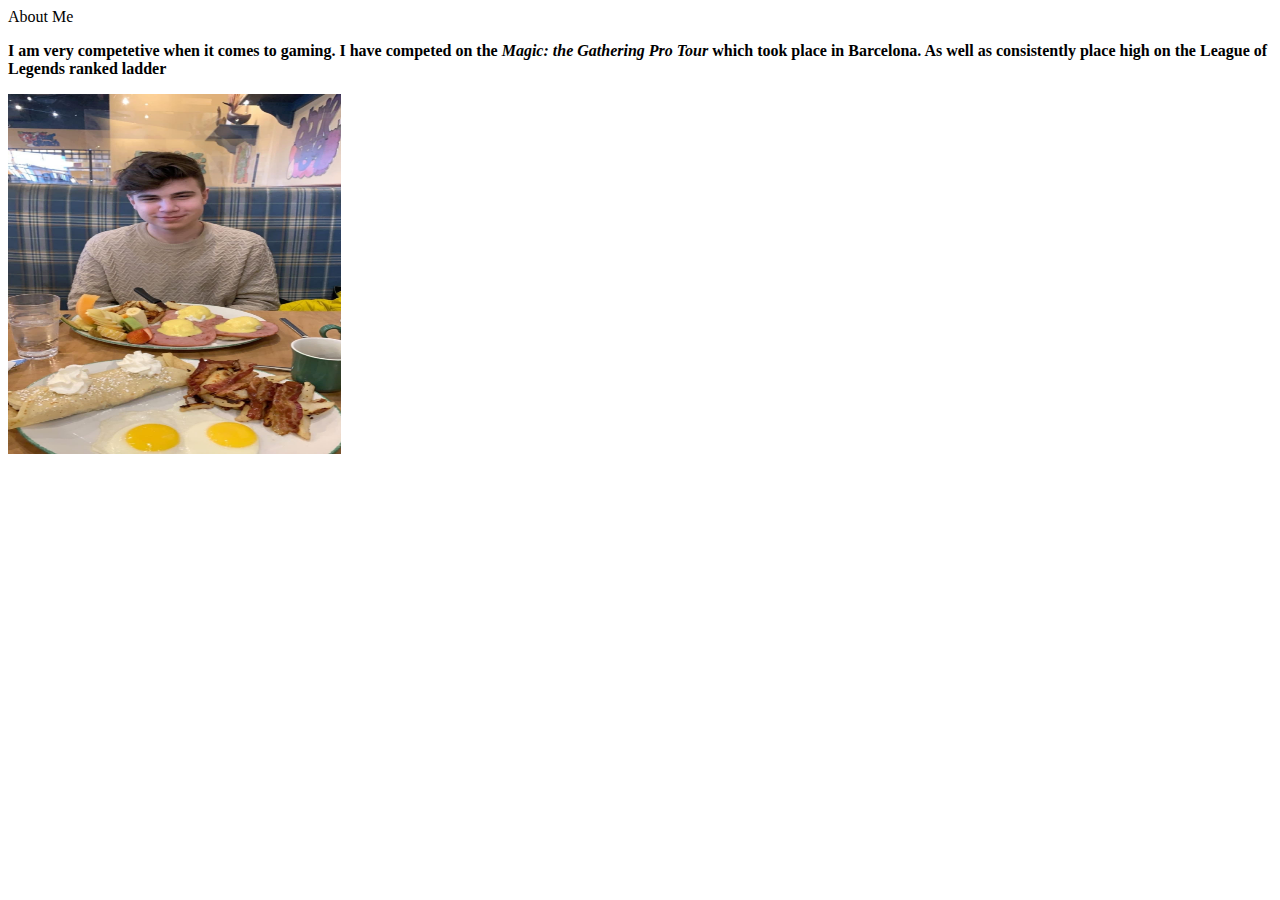
==== pages/about.html @ 4c400c8d "commit_message" ====
<html lang="en">
<head>
    <meta charset="UTF-8">
    <meta http-equiv="X-UA-Compatible" content="IE=edge">
    <meta name="viewport" content="width=device-width, initial-scale=1.0">
    <title>About Me</title>
</head>
<header>About Me</header>
<body>
    <p><strong> I am very competetive when it comes to gaming. I have competed on the <em>Magic: the Gathering Pro Tour</em> which took place in Barcelona. As well as consistently place high on the League of Legends ranked ladder</strong></p>

    <img src="/images/tobias.jpg" alt="Tobias" width="333" height="360">   
</body>
</html>
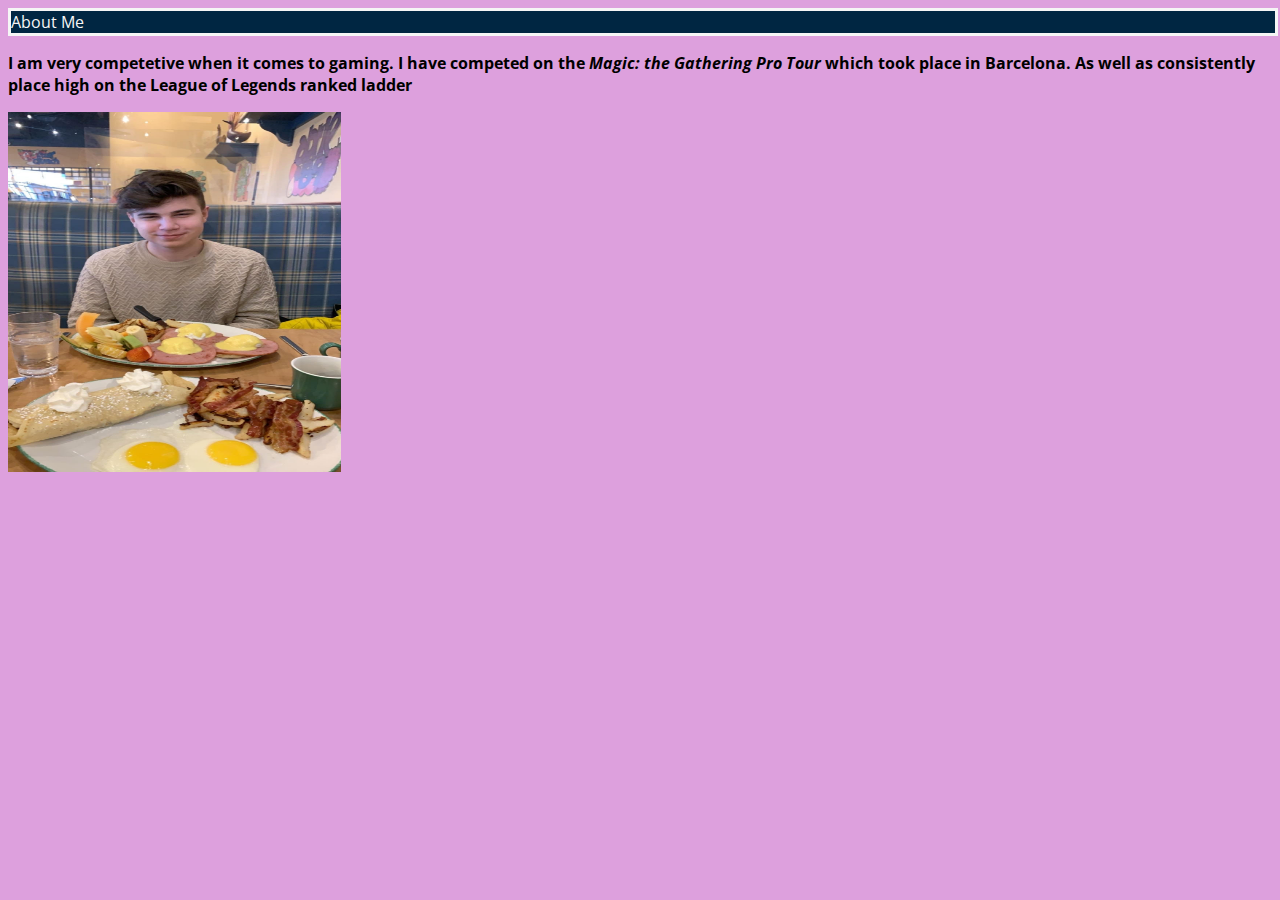
==== commit 4b327351: "commit_message" ====
--- a/pages/about.html
+++ b/pages/about.html
@@ -3,7 +3,9 @@
     <meta charset="UTF-8">
     <meta http-equiv="X-UA-Compatible" content="IE=edge">
     <meta name="viewport" content="width=device-width, initial-scale=1.0">
+    <link rel="stylesheet" href="../CSS/styles.css">
     <title>About Me</title>
+
 </head>
 <header>About Me</header>
 <body>
--- a/CSS/styles.css
+++ b/CSS/styles.css
@@ -0,0 +1,59 @@
+@import url('https://fonts.googleapis.com/css2?family=Open+Sans+Condensed:ital,wght@1,300&display=swap');
+
+
+body { 
+font-family: 'Open Sans Condensed', sans-serif;
+background-color: plum;
+bottom: 100%;
+}
+  
+  h1 {
+    font-family: 'Open Sans Condensed', sans-serif;
+    color: whitesmoke;
+    margin-left: 20px;
+  }
+
+
+
+
+header{
+  font-family: 'Open Sans Condensed', sans-serif;
+  color: whitesmoke;
+  background-color: #002642;
+  width: 100%;
+  border-style: solid;
+}
+h1{
+  font-family: 'Open Sans Condensed', sans-serif;
+  color: whitesmoke;
+}
+
+nav{
+  
+  background-color: #002642;
+  border-style: solid;
+  position: absolute;
+  text-align: left;
+  top: 60%;
+  left: 4%;
+}
+
+nav ul{
+  margin: 0%;
+  padding: 0%;
+  list-style: none;
+}
+
+nav li{
+  margin-bottom: 1em;
+  margin-left: 1em;
+}
+
+nav a{
+  color: whitesmoke;
+  text-decoration: none;
+  font-size: 1.5rem;
+}
+
+  
+  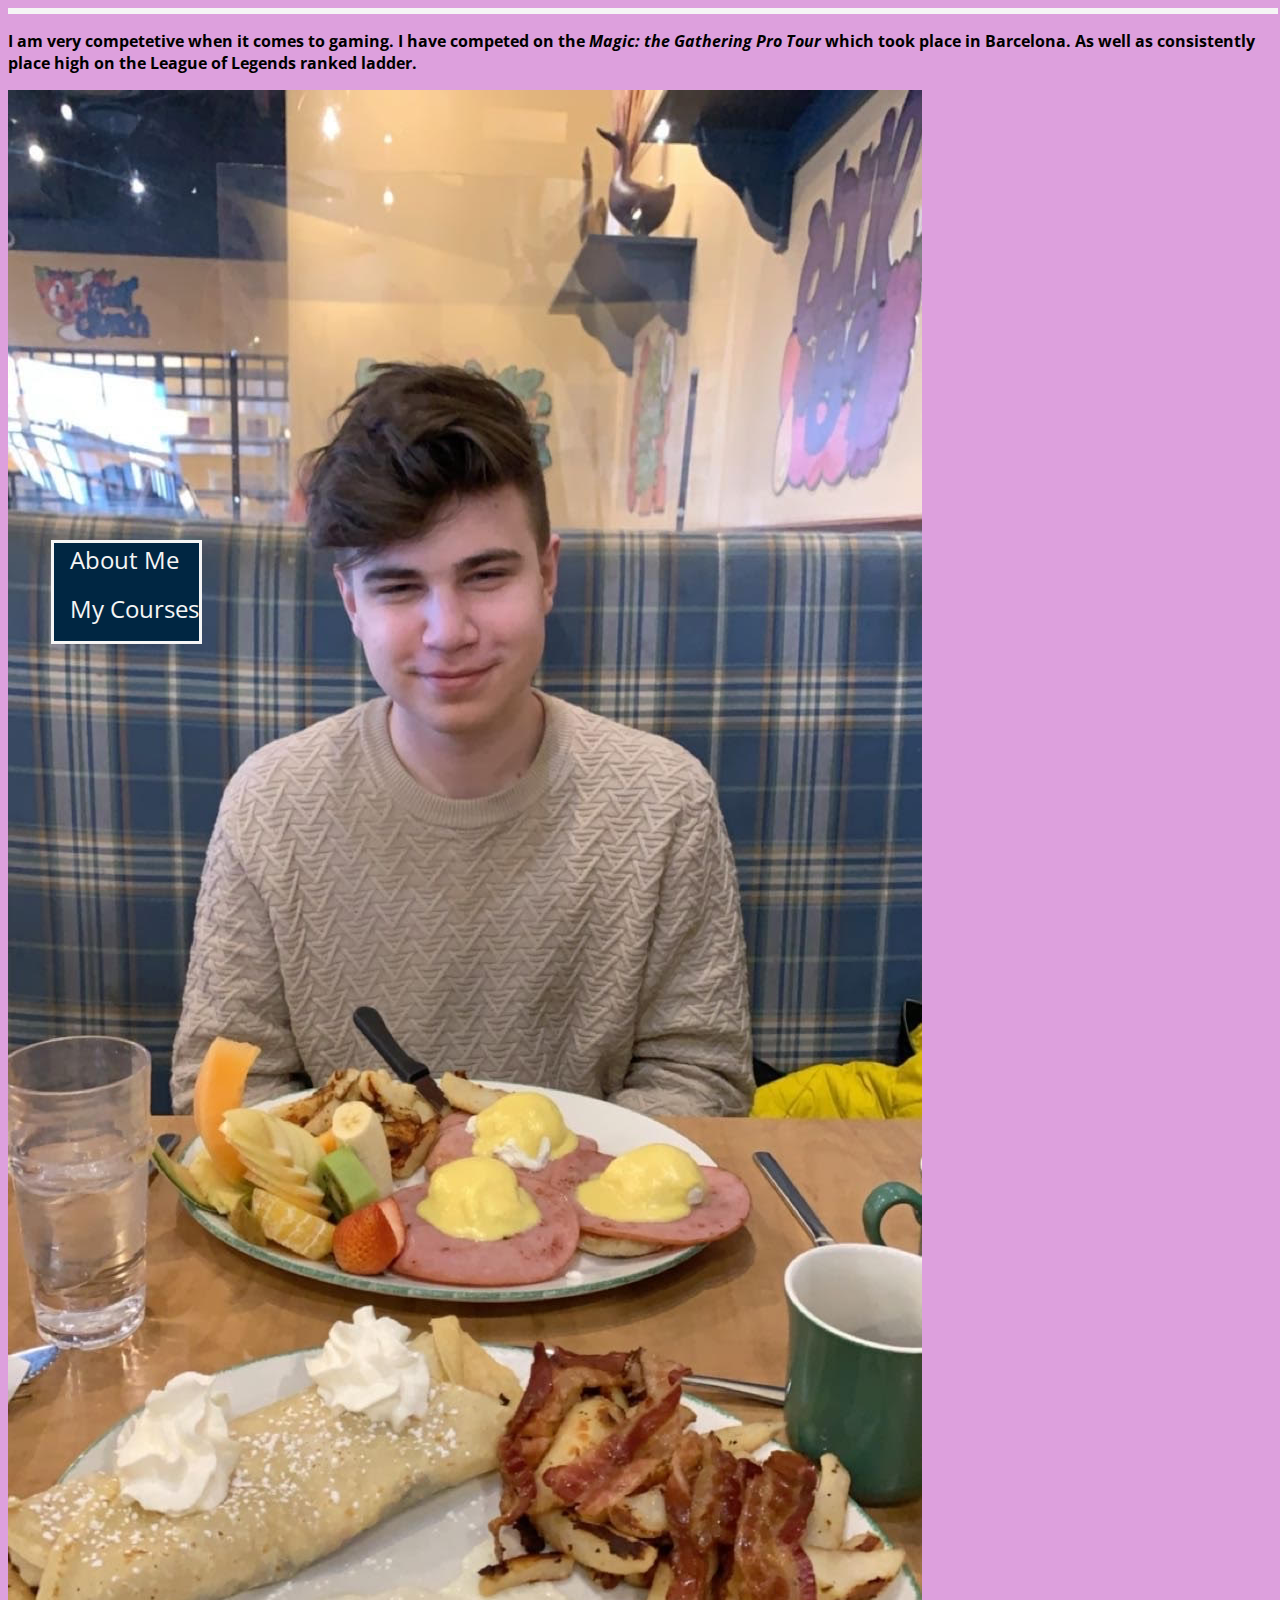
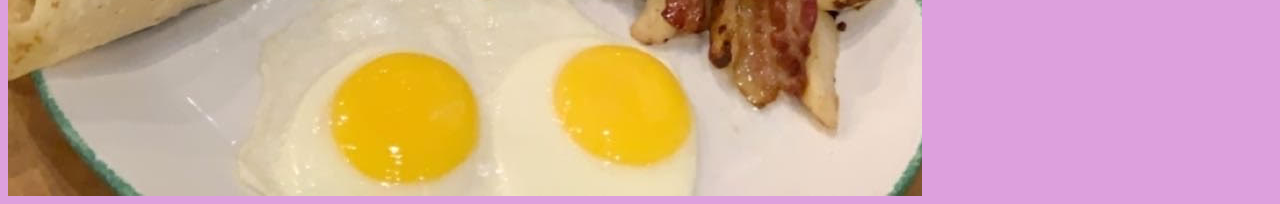
==== commit a303d002: "Create about.html" ====
--- a/pages/about.html
+++ b/pages/about.html
@@ -4,13 +4,23 @@
     <meta http-equiv="X-UA-Compatible" content="IE=edge">
     <meta name="viewport" content="width=device-width, initial-scale=1.0">
     <link rel="stylesheet" href="../CSS/styles.css">
+    <link href="https://fonts.googleapis.com/css2?family=Open+Sans+Condensed:ital,wght@1,300&display=swap">
     <title>About Me</title>
 
 </head>
-<header>About Me</header>
 <body>
-    <p><strong> I am very competetive when it comes to gaming. I have competed on the <em>Magic: the Gathering Pro Tour</em> which took place in Barcelona. As well as consistently place high on the League of Legends ranked ladder</strong></p>
+    <header>
+        <div class="container">
+    
+            <nav>
+                <ul>
+                    <li><a href="../pages/about.html">About Me</a></li>
+                    <li><a href="../pages/courses.html">My Courses</a></li>
+                </ul>
+            </nav>  
+    </header>
+    <p><strong> I am very competetive when it comes to gaming. I have competed on the <em>Magic: the Gathering Pro Tour</em> which took place in Barcelona. As well as consistently place high on the League of Legends ranked ladder.</strong></p>
 
-    <img src="/images/tobias.jpg" alt="Tobias" width="333" height="360">   
+    <img src="../images/tobias.jpg" alt="Tobias">
 </body>
-</html>+</html>
